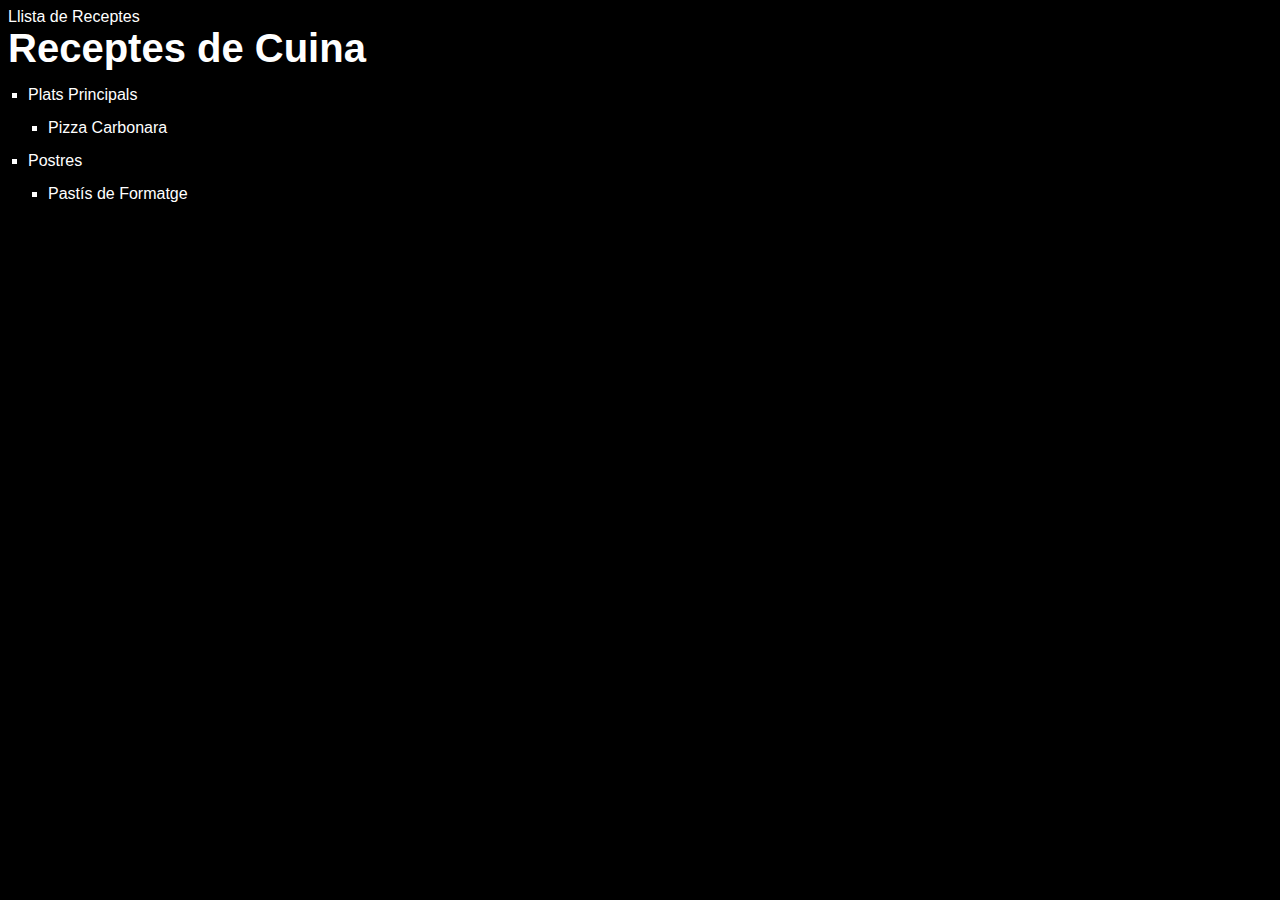
==== index.html @ 377f301e "Create index.html" ====
<html lang="ca">
<head>
    <meta charset="UTF-8">
    <meta name="viewport" content="width=device-width, initial-scale=1.0">
    Llista de Receptes
    <link rel="stylesheet" href="css/styles.css">
</head>
<body>
    <h1>Receptes de Cuina</h1>
    <ul>
        <li>Plats Principals
            <ul>
                <li><a href="receptes/pizza-carbonara.html">Pizza Carbonara</a></li>
            </ul>
        </li>
        <li>Postres
            <ul>
                <li><a href="receptes/pastis-formatge.html">Pastís de Formatge</a></li>
            </ul>
        </li>
    </ul>
</body>
</html>
---- css/styles.css ----
body {
    font-family: Arial, sans-serif;
    background-color: black;
    color: white;
}

header {
    background-color: grey;
    color: white;
    padding: 20px;
    text-align: center;
}

h1 {
    font-size: 2.5em;
    margin: 0;
}

main {
    margin: 20px;
    padding: 20px;
    background-color: grey;
    border-radius: 8px;
}

h2 {
    font-weight: bold;
    color: white;
}

ul, ol {
    margin: 15px 0;
    padding-left: 20px;
}

li {
    margin: 5px 0;
}

img {
    width: 100%;
    height: auto;
    border-radius: 8px;
    margin-top: 10px;
}

footer {
    text-align: center;
    margin-top: 20px;
    background-color: grey;
    color: white;
    padding: 10px;
}

a {
    color: white;
    text-decoration: none;
}

a:hover {
    text-decoration: underline;
    color: #FFC107;
}

ul li {
    list-style-type: square;
}

ol li {
    list-style-type: decimal;
    margin-left: 10px;
}
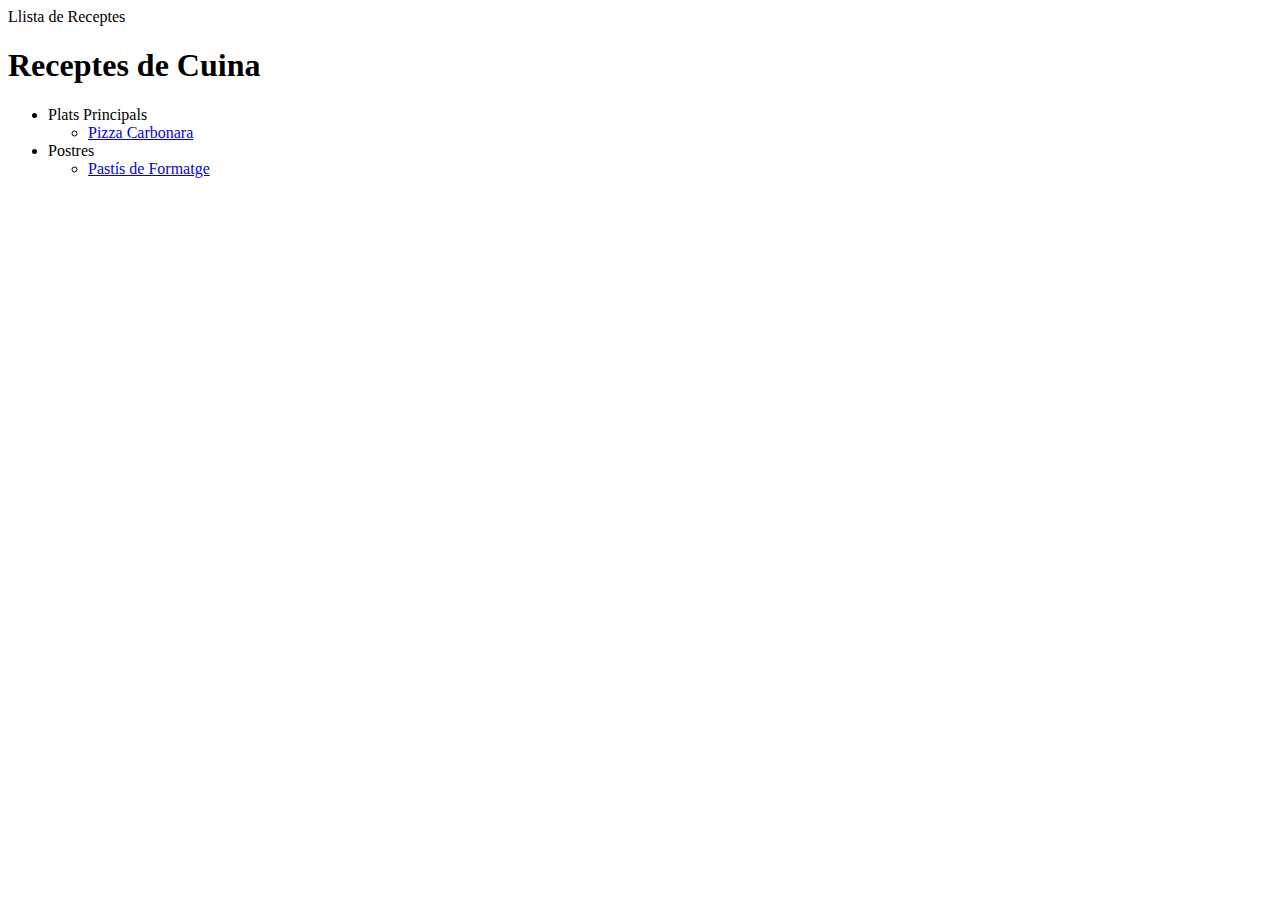
==== commit 0963cb1d: "Update index.html" ====
--- a/index.html
+++ b/index.html
@@ -3,7 +3,7 @@
     <meta charset="UTF-8">
     <meta name="viewport" content="width=device-width, initial-scale=1.0">
     Llista de Receptes
-    <link rel="stylesheet" href="css/styles.css">
+    <link rel="stylesheet" href="css/style.css"> 
 </head>
 <body>
     <h1>Receptes de Cuina</h1>
